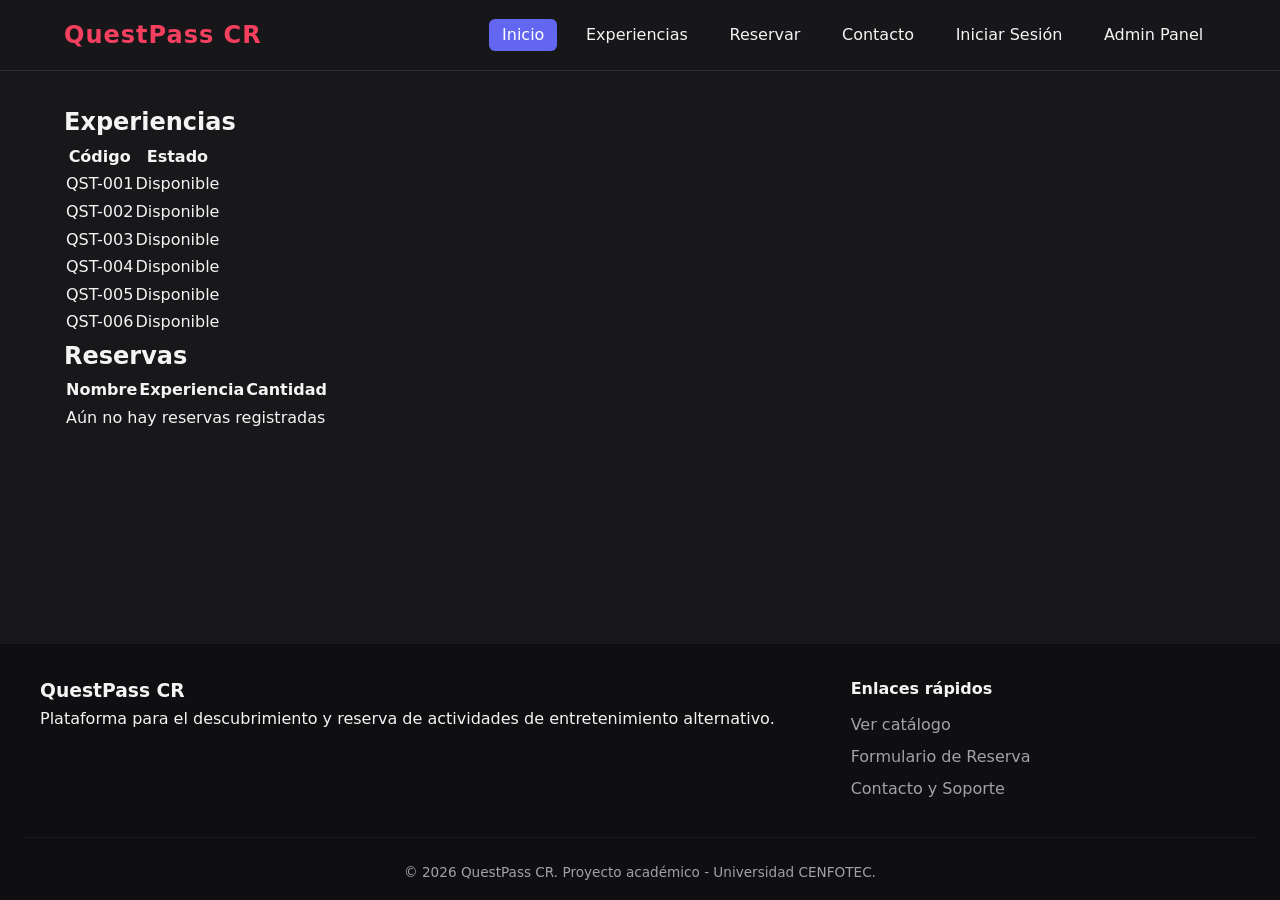
==== admin.html @ 6c669d0c "Cambios Jimena cambio inicial de login, admin y css" ====
<!DOCTYPE html>
<html lang="es">
<head>
    <meta charset="UTF-8">
    <meta name="viewport" content="width=device-width, initial-scale=1.0">
    <title>QuestPass CR - Inicio</title>
    <link rel="stylesheet" href="css/styles.css">
</head>
<body>

    <!-- Header y Navegación -->
    <header class="main-header">
        <div class="header-container">
            <a href="index.html" class="brand-logo">QuestPass CR</a>
            
            <nav class="main-nav" aria-label="Navegación principal">
                <ul>
                    <li><a href="index.html" class="active">Inicio</a></li>
                    <li><a href="experiencias.html">Experiencias</a></li>
                    <li><a href="reservar.html">Reservar</a></li>
                    <li><a href="contacto.html">Contacto</a></li>
                    <li><a href="login.html">Iniciar Sesión</a></li>
                    <li><a href="admin.html">Admin Panel</a></li>
                </ul>
            </nav>
        </div>
    </header>


<main>

    <section>
        <h2>Experiencias</h2>

        <table>

            <thead>
                <tr>
                    <th>Código</th>
                    <th>Estado</th>
                </tr>
            </thead>

            <tbody>
                <tr><td>QST-001</td><td>Disponible</td></tr>
                <tr><td>QST-002</td><td>Disponible</td></tr>
                <tr><td>QST-003</td><td>Disponible</td></tr>
                <tr><td>QST-004</td><td>Disponible</td></tr>
                <tr><td>QST-005</td><td>Disponible</td></tr>
                <tr><td>QST-006</td><td>Disponible</td></tr>
            </tbody>

        </table>

    </section>

    <section>

        <h2>Reservas</h2>

        <table>

            <thead>
                <tr>
                    <th>Nombre</th>
                    <th>Experiencia</th>
                    <th>Cantidad</th>
                </tr>
            </thead>

            <tbody>

                <tr>
                    <td colspan="3">
                        Aún no hay reservas registradas
                    </td>
                </tr>

            </tbody>

        </table>

    </section>

</main>
    <!-- Pie de Página -->
    <footer class="main-footer">
        <div class="footer-container">
            <div class="footer-info">
                <h3>QuestPass CR</h3>
                <p>Plataforma para el descubrimiento y reserva de actividades de entretenimiento alternativo.</p>
            </div>
            <div class="footer-links">
                <h4>Enlaces rápidos</h4>
                <ul>
                    <li><a href="experiencias.html">Ver catálogo</a></li>
                    <li><a href="reservar.html">Formulario de Reserva</a></li>
                    <li><a href="contacto.html">Contacto y Soporte</a></li>
                </ul>
            </div>
        </div>
        <div class="footer-bottom">
            <p>&copy; 2026 QuestPass CR. Proyecto académico - Universidad CENFOTEC.</p>
        </div>
    </footer>

</body>
</html>
---- css/styles.css ----
/* variables y reset */
:root {
    --primary-color: #6366f1;
    --primary-dark: #4f46e5;
    --secondary-color: #f43f5e;
    --bg-dark: #18181b;
    --bg-card: #27272a;
    --text-light: #f4f4f5;
    --text-muted: #a1a1aa;
    --accent: #f43f5e;
    --font-main: 'Segoe UI', system-ui, -apple-system, sans-serif;
}


* {
    box-sizing: border-box;
    margin: 0;
    padding: 0;
}

body {
    font-family: var(--font-main);
    background-color: var(--bg-dark);
    color: var(--text-light);
    line-height: 1.6;
    display: flex;
    flex-direction: column;
    min-height: 100vh;
}

:focus-visible {
    outline: 3px solid var(--secondary-color);
    outline-offset: 3px;
}

/* header y navegacion */
.main-header {
    background-color: rgba(24, 24, 27, 0.95);
    border-bottom: 1px solid rgba(255, 255, 255, 0.1);
    position: sticky;
    top: 0;
    z-index: 1000;
}

.header-container {
    max-width: 1200px;
    margin: 0 auto;
    padding: 1rem 1.5rem;
    display: flex;
    flex-direction: column;
    align-items: center;
    gap: 1rem;
}

.brand-logo {
    font-size: 1.5rem;
    font-weight: 800;
    color: var(--secondary-color);
    text-decoration: none;
    letter-spacing: 1px;
}

.main-nav ul {
    display: flex;
    flex-wrap: wrap;
    justify-content: center;
    gap: 1rem;
    list-style: none;
}

.main-nav a {
    color: var(--text-light);
    text-decoration: none;
    font-weight: 500;
    padding: 0.4rem 0.8rem;
    border-radius: 6px;
    transition: background-color 0.2s ease, color 0.2s ease;
}

.main-nav a:hover,
.main-nav a.active {
    background-color: var(--primary-color);
    color: #fff;
}

/* contenido principal */
main {
    flex: 1;
    max-width: 1200px;
    width: 100%;
    margin: 0 auto;
    padding: 2rem 1.5rem;
}

/* hero section */
.hero-section {
    text-align: center;
    padding: 3rem 1rem;
    background: linear-gradient(135deg, rgba(99, 102, 241, 0.2) 0%, rgba(244, 63, 94, 0.1) 100%);
    border-radius: 12px;
    margin-bottom: 3rem;
}

.hero-section h1 {
    font-size: 2rem;
    margin-bottom: 1rem;
    color: #fff;
}

.hero-section p {
    color: var(--text-muted);
    font-size: 1.1rem;
    max-width: 700px;
    margin: 0 auto 1.5rem auto;
}

.hero-buttons {
    display: flex;
    gap: 1rem;
    justify-content: center;
    flex-wrap: wrap;
}

/* botones */
.btn {
    display: inline-block;
    padding: 0.75rem 1.5rem;
    border-radius: 8px;
    font-weight: 600;
    text-decoration: none;
    cursor: pointer;
    border: none;
    transition: transform 0.2s ease, background-color 0.2s ease;
}

.btn:hover {
    transform: translateY(-2px);
}

.btn-primary {
    background-color: var(--primary-color);
    color: #fff;
}

.btn-primary:hover {
    background-color: var(--primary-dark);
}

.btn-secondary {
    background-color: transparent;
    color: var(--secondary-color);
    border: 2px solid var(--secondary-color);
}

.btn-card {
    background-color: var(--primary-color);
    color: #fff;
    width: 100%;
    text-align: center;
    margin-top: 1rem;
}

/* grid y tarjetas */
.featured-section h2, .about-section h2, .catalog-header h1 {
    font-size: 1.75rem;
    margin-bottom: 1.5rem;
    text-align: center;
}

.catalog-header {
    text-align: center;
    margin-bottom: 2rem;
}

.catalog-header p {
    color: var(--text-muted);
}

.grid-container, .features-grid {
    display: grid;
    grid-template-columns: 1fr;
    gap: 1.5rem;
    margin-bottom: 3rem;
}

.card, .feature-item {
    background-color: var(--bg-card);
    border: 1px solid rgba(255, 255, 255, 0.05);
    border-radius: 12px;
    padding: 1.5rem;
    display: flex;
    flex-direction: column;
    justify-content: space-between;
}

.badge {
    align-self: flex-start;
    background-color: rgba(244, 63, 94, 0.15);
    color: var(--secondary-color);
    font-size: 0.8rem;
    font-weight: 700;
    padding: 0.25rem 0.6rem;
    border-radius: 20px;
    margin-bottom: 0.75rem;
}

.card h3 {
    font-size: 1.25rem;
    margin-bottom: 0.5rem;
}

.card-info {
    color: var(--text-muted);
    font-size: 0.9rem;
    margin-bottom: 0.5rem;
}

.card-price {
    font-size: 1.1rem;
    font-weight: 700;
    color: var(--secondary-color);
}

/* footer */
.main-footer {
    background-color: #0f0f11;
    border-top: 1px solid rgba(255, 255, 255, 0.05);
    padding: 2rem 1.5rem 1rem 1.5rem;
    margin-top: auto;
}

.footer-container {
    max-width: 1200px;
    margin: 0 auto;
    display: grid;
    grid-template-columns: 1fr;
    gap: 2rem;
    margin-bottom: 2rem;
}

.footer-links ul {
    list-style: none;
    margin-top: 0.5rem;
}

.footer-links a {
    color: var(--text-muted);
    text-decoration: none;
    line-height: 2;
}

.footer-links a:hover {
    color: var(--secondary-color);
}

.footer-bottom {
    text-align: center;
    padding-top: 1.5rem;
    border-top: 1px solid rgba(255, 255, 255, 0.05);
    color: var(--text-muted);
    font-size: 0.85rem;
}

input{
    border-radius: 8px;
    border:#18181b 0px;
    background-color: var(--primary-color);
    margin: 2px;
    padding: 2px;
}

/* responsive */
@media (min-width: 768px) {
    .header-container {
        flex-direction: row;
        justify-content: space-between;
    }

    .grid-container {
        grid-template-columns: repeat(2, 1fr);
    }

    .features-grid {
        grid-template-columns: repeat(3, 1fr);
    }

    .footer-container {
        grid-template-columns: 2fr 1fr;
    }
}

@media (min-width: 1024px) {
    .grid-container {
        grid-template-columns: repeat(3, 1fr);
    }

    .hero-section h1 {
        font-size: 2.75rem;
    }
}
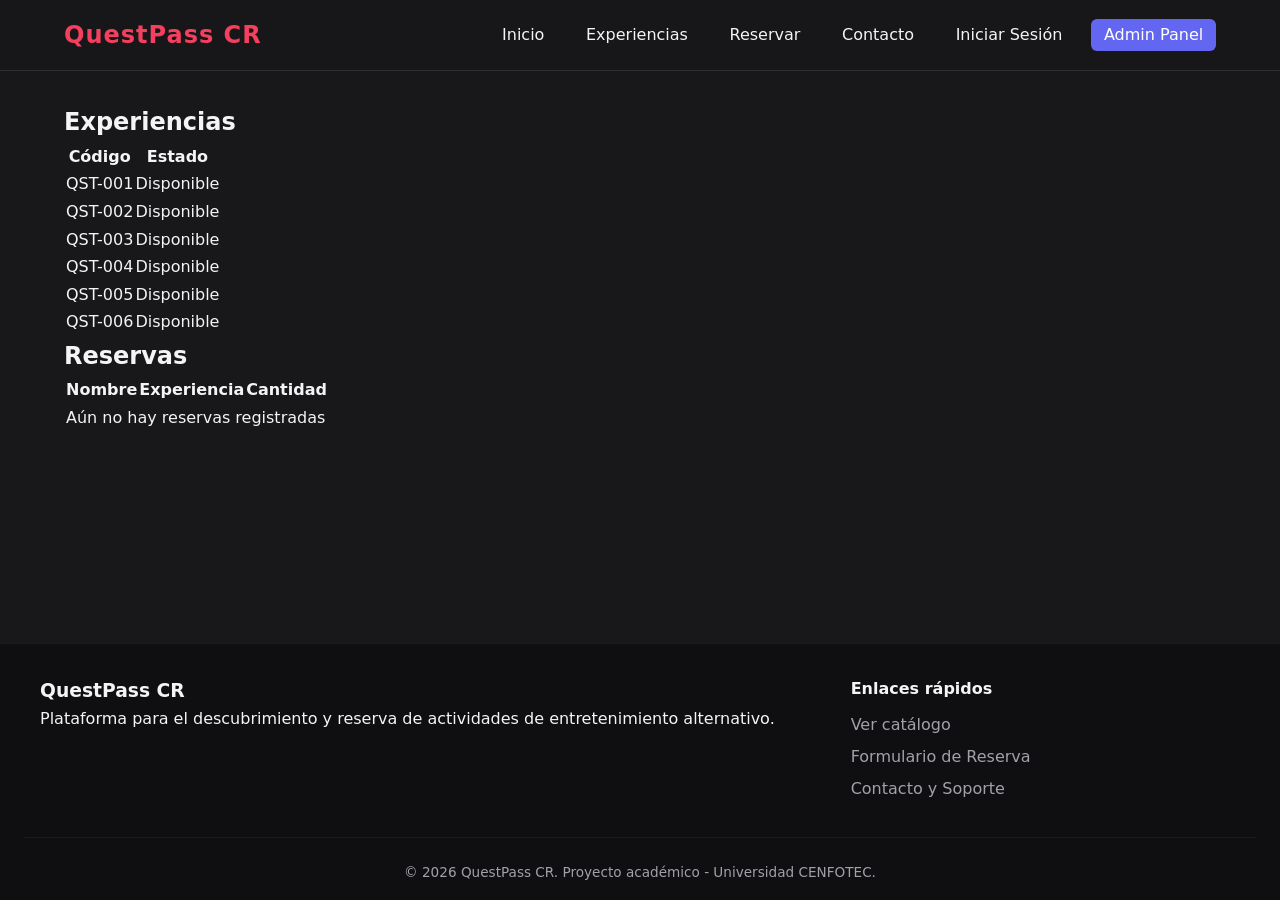
==== commit 5a3f746f: "cambio de navegacion Corrección del estado activo del enlace" ====
--- a/admin.html
+++ b/admin.html
@@ -15,12 +15,12 @@
             
             <nav class="main-nav" aria-label="Navegación principal">
                 <ul>
-                    <li><a href="index.html" class="active">Inicio</a></li>
+                    <li><a href="index.html" >Inicio</a></li>
                     <li><a href="experiencias.html">Experiencias</a></li>
                     <li><a href="reservar.html">Reservar</a></li>
                     <li><a href="contacto.html">Contacto</a></li>
                     <li><a href="login.html">Iniciar Sesión</a></li>
-                    <li><a href="admin.html">Admin Panel</a></li>
+                    <li><a href="admin.html" class="active">Admin Panel</a></li>
                 </ul>
             </nav>
         </div>
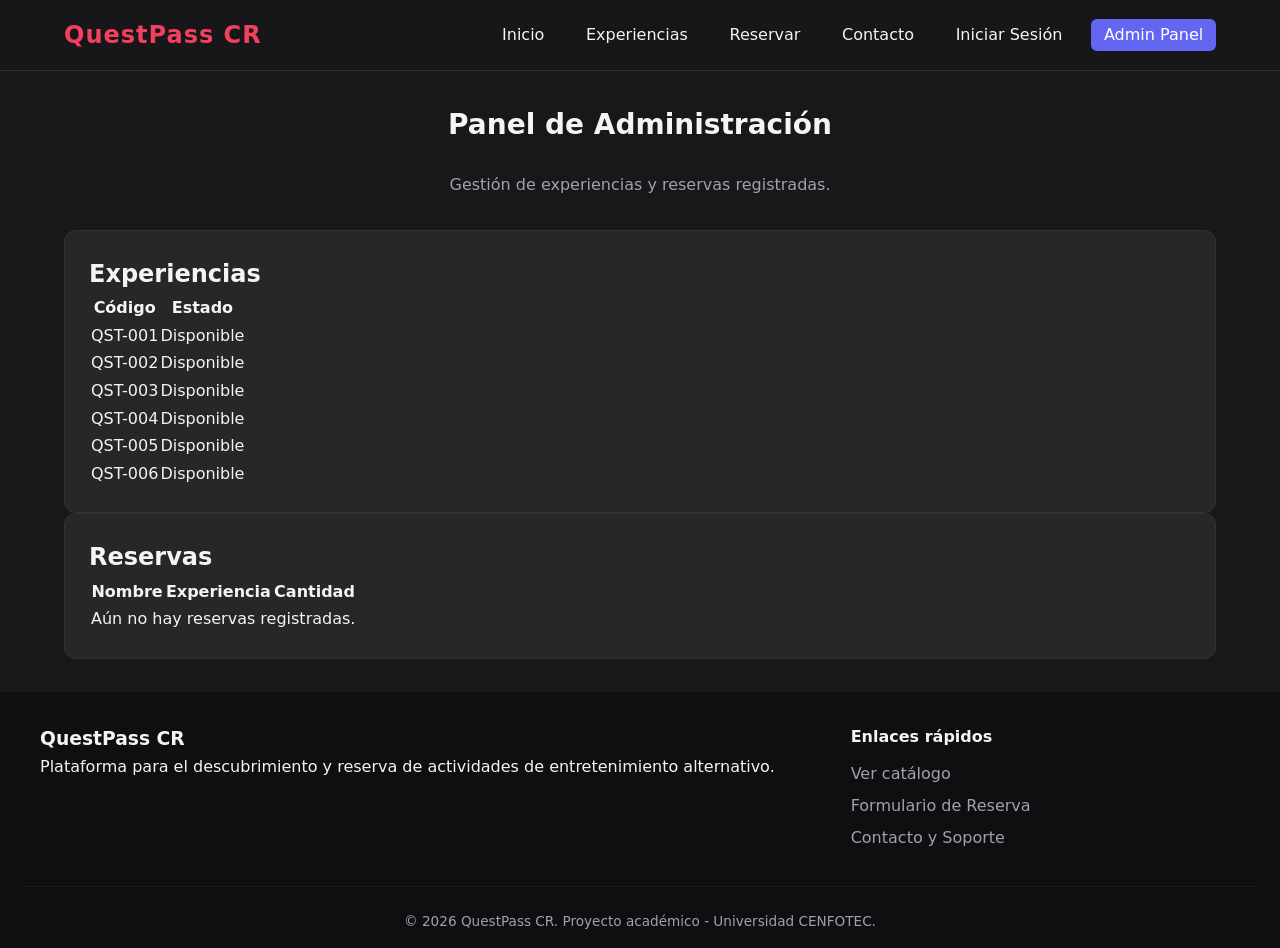
==== commit a7f3a483: "fix(admin): incluir encabezado h1 obligatorio y arreglo general del main" ====
--- a/admin.html
+++ b/admin.html
@@ -1,21 +1,23 @@
 <!DOCTYPE html>
 <html lang="es">
+
 <head>
     <meta charset="UTF-8">
     <meta name="viewport" content="width=device-width, initial-scale=1.0">
-    <title>QuestPass CR - Inicio</title>
+    <title>QuestPass CR - Panel de Administración</title>
     <link rel="stylesheet" href="css/styles.css">
 </head>
+
 <body>
 
     <!-- Header y Navegación -->
     <header class="main-header">
         <div class="header-container">
             <a href="index.html" class="brand-logo">QuestPass CR</a>
-            
+
             <nav class="main-nav" aria-label="Navegación principal">
                 <ul>
-                    <li><a href="index.html" >Inicio</a></li>
+                    <li><a href="index.html">Inicio</a></li>
                     <li><a href="experiencias.html">Experiencias</a></li>
                     <li><a href="reservar.html">Reservar</a></li>
                     <li><a href="contacto.html">Contacto</a></li>
@@ -27,62 +29,78 @@
     </header>
 
 
-<main>
+    <main>
+        <section class="catalog-header">
+            <h1>Panel de Administración</h1>
+            <p>Gestión de experiencias y reservas registradas.</p>
+        </section>
 
-    <section>
-        <h2>Experiencias</h2>
+        <div class="admin-grid">
+            <!-- Tabla de Experiencias -->
+            <section class="card">
+                <h2>Experiencias</h2>
+                <div class="table-container">
+                    <table class="data-table">
+                        <thead>
+                            <tr>
+                                <th>Código</th>
+                                <th>Estado</th>
+                            </tr>
+                        </thead>
+                        <tbody>
+                            <tr>
+                                <td>QST-001</td>
+                                <td>Disponible</td>
+                            </tr>
+                            <tr>
+                                <td>QST-002</td>
+                                <td>Disponible</td>
+                            </tr>
+                            <tr>
+                                <td>QST-003</td>
+                                <td>Disponible</td>
+                            </tr>
+                            <tr>
+                                <td>QST-004</td>
+                                <td>Disponible</td>
+                            </tr>
+                            <tr>
+                                <td>QST-005</td>
+                                <td>Disponible</td>
+                            </tr>
+                            <tr>
+                                <td>QST-006</td>
+                                <td>Disponible</td>
+                            </tr>
+                        </tbody>
+                    </table>
+                </div>
+            </section>
 
-        <table>
-
-            <thead>
-                <tr>
-                    <th>Código</th>
-                    <th>Estado</th>
-                </tr>
-            </thead>
-
-            <tbody>
-                <tr><td>QST-001</td><td>Disponible</td></tr>
-                <tr><td>QST-002</td><td>Disponible</td></tr>
-                <tr><td>QST-003</td><td>Disponible</td></tr>
-                <tr><td>QST-004</td><td>Disponible</td></tr>
-                <tr><td>QST-005</td><td>Disponible</td></tr>
-                <tr><td>QST-006</td><td>Disponible</td></tr>
-            </tbody>
-
-        </table>
-
-    </section>
-
-    <section>
-
-        <h2>Reservas</h2>
-
-        <table>
-
-            <thead>
-                <tr>
-                    <th>Nombre</th>
-                    <th>Experiencia</th>
-                    <th>Cantidad</th>
-                </tr>
-            </thead>
-
-            <tbody>
-
-                <tr>
-                    <td colspan="3">
-                        Aún no hay reservas registradas
-                    </td>
-                </tr>
-
-            </tbody>
-
-        </table>
-
-    </section>
-
-</main>
+            <!-- Tabla de Reservas -->
+            <section class="card">
+                <h2>Reservas</h2>
+                <div class="table-container">
+                    <table class="data-table">
+                        <thead>
+                            <tr>
+                                <th>Nombre</th>
+                                <th>Experiencia</th>
+                                <th>Cantidad</th>
+                            </tr>
+                        </thead>
+                        <tbody>
+                            <tr>
+                                <td colspan="3" class="empty-table-msg">
+                                    Aún no hay reservas registradas.
+                                </td>
+                            </tr>
+                        </tbody>
+                    </table>
+                </div>
+            </section>
+        </div>
+    </main>
     <!-- Pie de Página -->
     <footer class="main-footer">
         <div class="footer-container">
@@ -105,4 +123,5 @@
     </footer>
 
 </body>
+
 </html>
